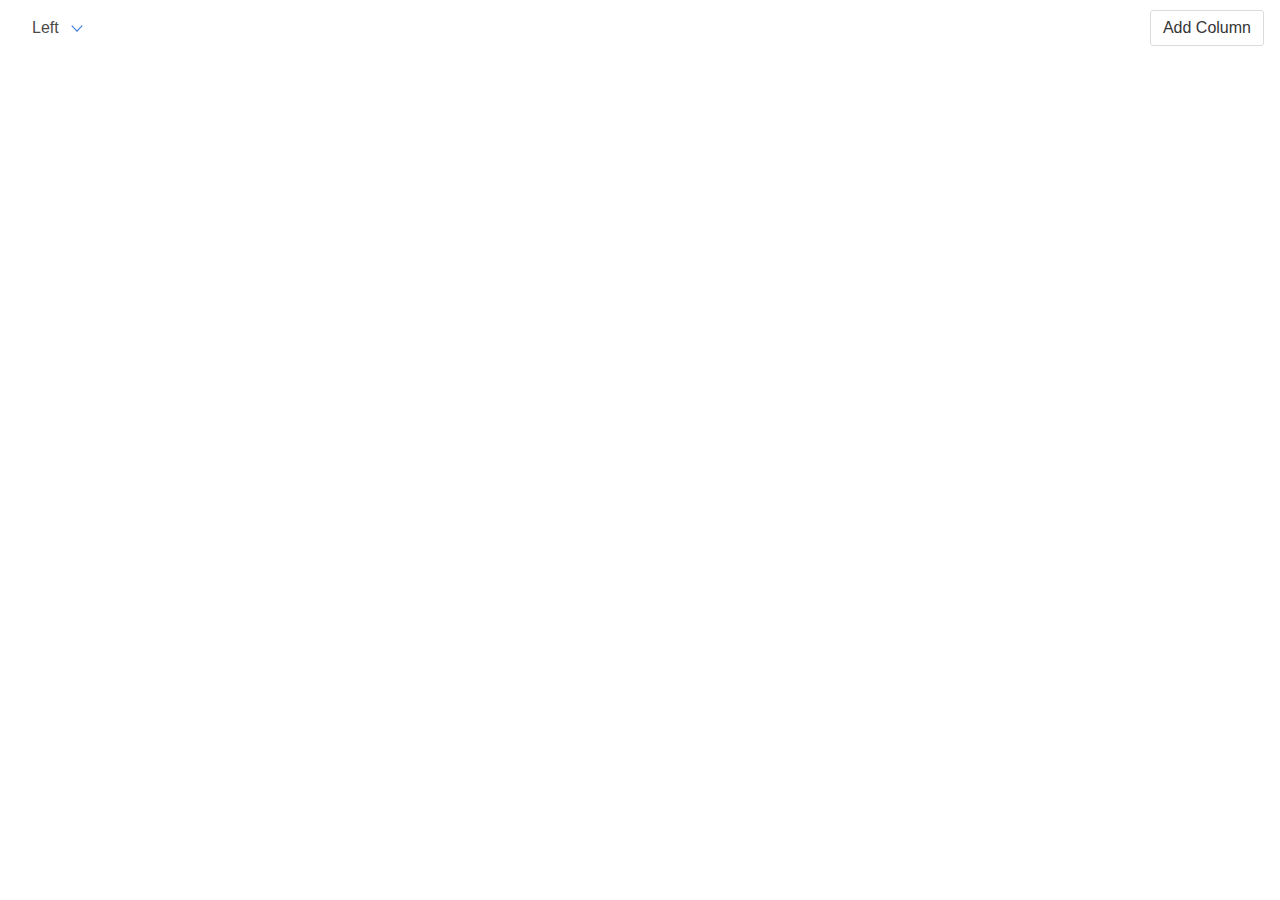
==== index.html @ f3d3ce7b "init" ====
<!doctype html>
<html lang="en">
<head>
  <meta charset="utf-8">
  <title></title>

  <link href="css/bulma.css" rel="stylesheet">
  <link href="css/jquery-ui.min.css" rel="stylesheet">
  <link href="css/style.css" rel="stylesheet">
</head>
<body>

<nav class="navbar" role="navigation" aria-label="navigation">
  <div class="navbar-menu">
    <div class="navbar-start">
      <div class="navbar-item is-active">
        <a class="navbar-link">
          Left
        </a>
      </div>
    </div>

    <div class="navbar-end">
      <div class="navbar-item is-active">
        <div class="is-right">
          <a id="add_column_btn" class="button">
            Add Column
          </a>
        </div>
      </div>
    </div>
  </div>
</nav>

<section class="is-primary">
  <ul id="column_container" class="columns">

  </ul>
</section>

<script src="js/jquery-3.2.1.min.js"></script>
<script src="js/jquery-ui.min.js"></script>
<script src="js/script.js"></script>
</body>
</html>
---- css/style.css ----
html, body{
    height: 100%;
}

.add_box_btn{
    margin-bottom: 6px;
}

.box{
    background-color: #999999;
    overflow-y: visible;
    margin-bottom: 5px;
}

.is-primary{
    height: 90%;
    overflow-x: auto;
}
.column{
    overflow-y: auto;
    background-color: #444444;
    border: 3px solid white;
    max-height: 100%;
    height: auto;
}
#column_container{
    height: 100%
}




/**********************

    Auto Grow textarea
    http://www.brianchu.com/blog/2013/11/02/creating-an-auto-growing-text-input/

***********************/

.textarea-container {
  position: relative;
  /* you should change this*/
  width: 100%;
}

textarea, .textarea-size {
  min-height: 25px;
  /* need to manually set font and font size */
  font-family: sans-serif;
  font-size: 14px;
  box-sizing: border-box;
  padding: 4px;
  border: 1px solid;

  overflow: hidden;
  width: 100%;
}

textarea {
  height: 100%;
  position: absolute;
  resize:none;

  /*
  "pre" or "preline" or "normal" fixes Chrome issue where
    whitespace at end of lines does not trigger a line break.
  However, it causes the text to exhibit the behavior seen with
    "pre" that is described below.
   */
  white-space: normal;
}

.textarea-size {
  visibility: hidden;

  /*
  Pre-wrap: preserve spacing and newlines, but wrap text.
  Pre: preserve spacing and newlines but don't wrap text.

  "pre" does not wrap well on Firefox, even with word-wrap:break-word.
  "pre" on Chrome works with word-wrap, but exhibits different behavior:
  Instead of entire words being moved to the next line for wrapping,
  the browser will cut words in the middle for wrapping.
  "pre-line" has Firefox issues
  */
  white-space: pre-wrap;
  /* Required for wrapping lines in Webkit,
    but not necessary in Firefox if you have white-space wrapping
    (pre-wrap, normal, pre-line) already set */
  word-wrap: break-word;
  overflow-wrap: break-word;
}
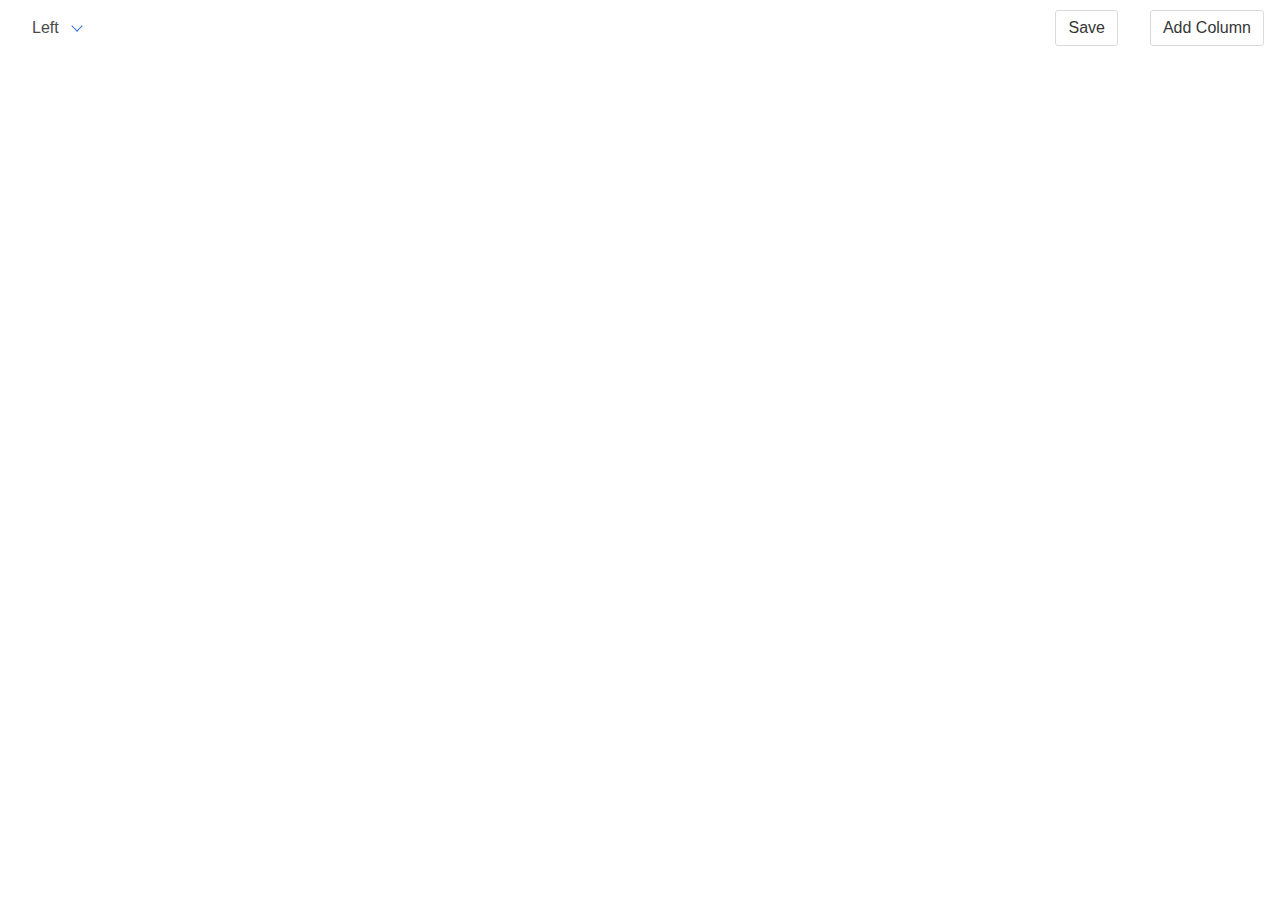
==== commit ff2b326d: "saving to and loading from local storage implemented" ====
--- a/index.html
+++ b/index.html
@@ -23,11 +23,19 @@
     <div class="navbar-end">
       <div class="navbar-item is-active">
         <div class="is-right">
+          <a id="save_btn" class="button">
+            Save
+          </a>
+        </div>
+      </div>
+      <div class="navbar-item is-active">
+        <div class="is-right">
           <a id="add_column_btn" class="button">
             Add Column
           </a>
         </div>
       </div>
+
     </div>
   </div>
 </nav>
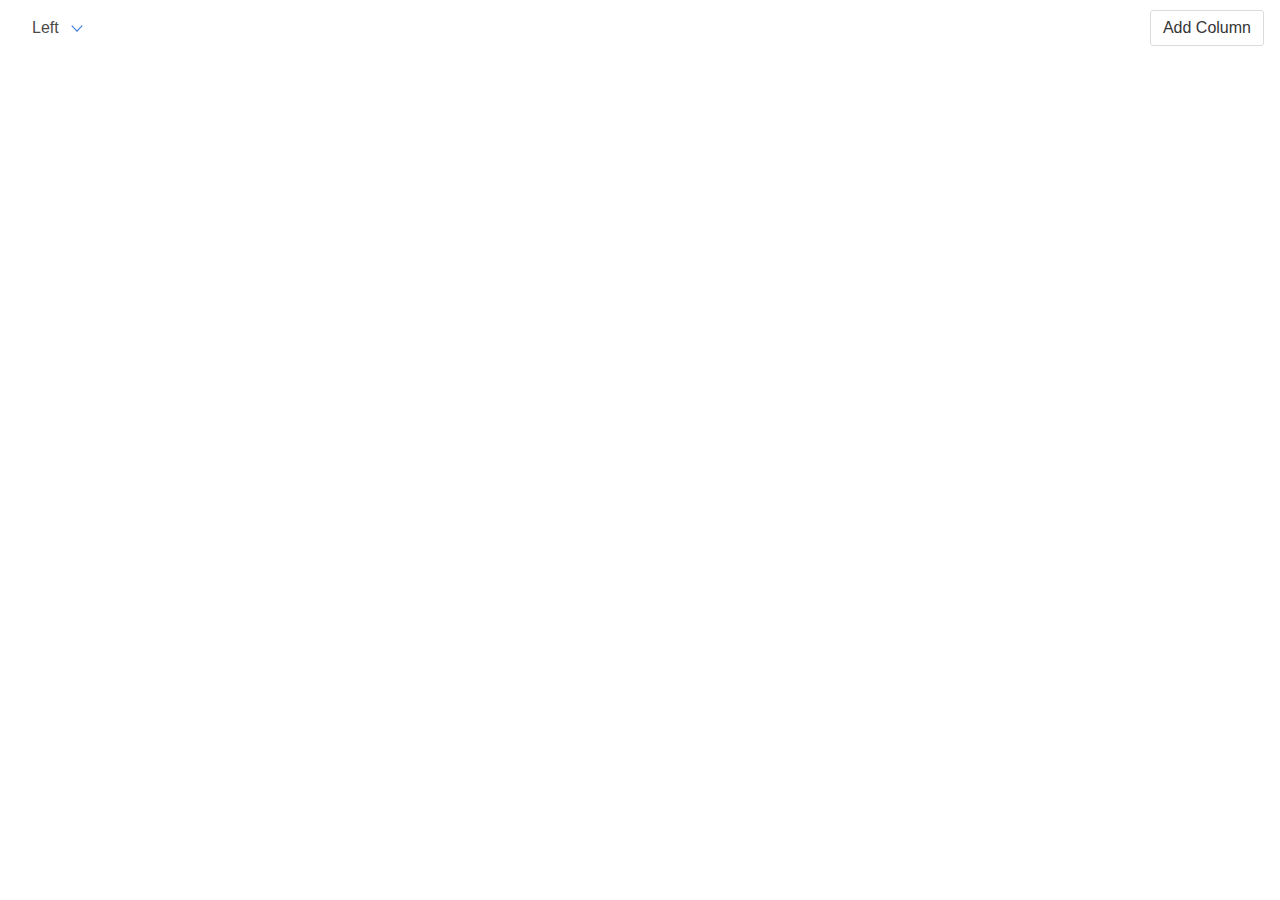
==== commit 20643eef: "no more save button (it's auto saving anyway)" ====
--- a/index.html
+++ b/index.html
@@ -23,13 +23,6 @@
     <div class="navbar-end">
       <div class="navbar-item is-active">
         <div class="is-right">
-          <a id="save_btn" class="button">
-            Save
-          </a>
-        </div>
-      </div>
-      <div class="navbar-item is-active">
-        <div class="is-right">
           <a id="add_column_btn" class="button">
             Add Column
           </a>
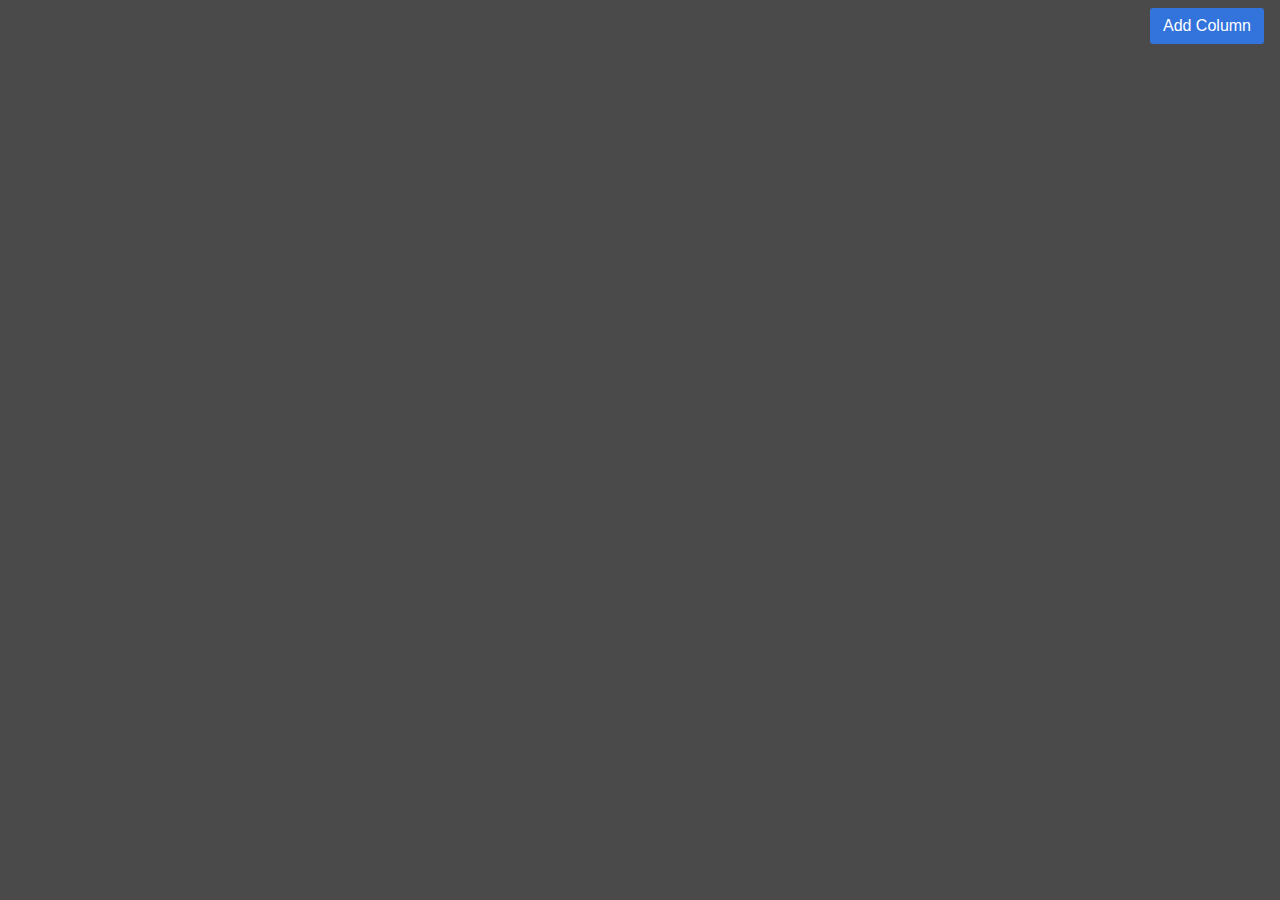
==== commit 83b36ad6: "some styling" ====
--- a/index.html
+++ b/index.html
@@ -7,23 +7,24 @@
   <link href="css/bulma.css" rel="stylesheet">
   <link href="css/jquery-ui.min.css" rel="stylesheet">
   <link href="css/style.css" rel="stylesheet">
+
 </head>
 <body>
 
 <nav class="navbar" role="navigation" aria-label="navigation">
   <div class="navbar-menu">
-    <div class="navbar-start">
+    <!--<div class="navbar-start">
       <div class="navbar-item is-active">
         <a class="navbar-link">
           Left
         </a>
       </div>
-    </div>
+    </div>-->
 
     <div class="navbar-end">
       <div class="navbar-item is-active">
         <div class="is-right">
-          <a id="add_column_btn" class="button">
+          <a id="add_column_btn" class="button is-link">
             Add Column
           </a>
         </div>
--- a/css/style.css
+++ b/css/style.css
@@ -1,34 +1,88 @@
-html, body{
+html, body {
     height: 100%;
+    background-color: #4a4a4a;
 }
 
-.add_box_btn{
-    margin-bottom: 6px;
+.navbar{
+    background-color: #4a4a4a;
 }
 
-.box{
+.add_box_btn {
+    margin-bottom: 6px;
+    width: 100%;
+
+}
+
+.box {
     background-color: #999999;
     overflow-y: visible;
     margin-bottom: 5px;
 }
 
-.is-primary{
+input[type="text"] {
+    background: rgba(0, 0, 0, 0);
+    border: none;
+    outline: none;
+}
+
+textarea{
+    background: #4d4d4d;
+    border: none;
+    outline: none;
+    color: #aaaaaa;
+}
+
+.is-primary {
     height: 90%;
     overflow-x: auto;
 }
-.column{
+
+.column {
     overflow-y: auto;
-    background-color: #444444;
-    border: 3px solid white;
+    background-color: #323232;
+    border: 3px solid #4a4a4a;
     max-height: 100%;
     height: auto;
 }
-#column_container{
-    height: 100%
+
+/* Let's get this party started */
+.column::-webkit-scrollbar {
+    width: 12px;
 }
 
+/* Track */
+.column::-webkit-scrollbar-track {
+    -webkit-box-shadow: inset 0 0 6px rgba(0,0,0,0.3);
+    -webkit-border-radius: 10px;
+    border-radius: 10px;
+}
 
+/* Handle */
+.column::-webkit-scrollbar-thumb {
+    -webkit-border-radius: 10px;
+    border-radius: 10px;
+    background: rgba(120,120,120,0.8);
+    -webkit-box-shadow: inset 0 0 6px rgba(0,0,0,0.5);
+}
+.column::-webkit-scrollbar-thumb:window-inactive {
+	background: rgba(80,80,80,0.4);
+}
 
+#column_container {
+    height: 100%;
+    background-color: #4a4a4a;
+}
+
+.column_title {
+    width: 95%;
+    font-size: 1.5em;
+    margin-bottom: 5px;
+    color: #3273dc;
+}
+
+.column_title::placeholder{
+    color: #209cee;
+}
 
 /**********************
 
@@ -38,55 +92,55 @@
 ***********************/
 
 .textarea-container {
-  position: relative;
-  /* you should change this*/
-  width: 100%;
+    position: relative;
+    /* you should change this*/
+    width: 100%;
 }
 
 textarea, .textarea-size {
-  min-height: 25px;
-  /* need to manually set font and font size */
-  font-family: sans-serif;
-  font-size: 14px;
-  box-sizing: border-box;
-  padding: 4px;
-  border: 1px solid;
+    min-height: 25px;
+    /* need to manually set font and font size */
+    font-family: sans-serif;
+    font-size: 14px;
+    box-sizing: border-box;
+    padding: 4px;
+    border: 1px solid;
 
-  overflow: hidden;
-  width: 100%;
+    overflow: hidden;
+    width: 100%;
 }
 
 textarea {
-  height: 100%;
-  position: absolute;
-  resize:none;
+    height: 100%;
+    position: absolute;
+    resize: none;
 
-  /*
-  "pre" or "preline" or "normal" fixes Chrome issue where
-    whitespace at end of lines does not trigger a line break.
-  However, it causes the text to exhibit the behavior seen with
-    "pre" that is described below.
-   */
-  white-space: normal;
+    /*
+    "pre" or "preline" or "normal" fixes Chrome issue where
+      whitespace at end of lines does not trigger a line break.
+    However, it causes the text to exhibit the behavior seen with
+      "pre" that is described below.
+     */
+    white-space: normal;
 }
 
 .textarea-size {
-  visibility: hidden;
+    visibility: hidden;
 
-  /*
-  Pre-wrap: preserve spacing and newlines, but wrap text.
-  Pre: preserve spacing and newlines but don't wrap text.
+    /*
+    Pre-wrap: preserve spacing and newlines, but wrap text.
+    Pre: preserve spacing and newlines but don't wrap text.
 
-  "pre" does not wrap well on Firefox, even with word-wrap:break-word.
-  "pre" on Chrome works with word-wrap, but exhibits different behavior:
-  Instead of entire words being moved to the next line for wrapping,
-  the browser will cut words in the middle for wrapping.
-  "pre-line" has Firefox issues
-  */
-  white-space: pre-wrap;
-  /* Required for wrapping lines in Webkit,
-    but not necessary in Firefox if you have white-space wrapping
-    (pre-wrap, normal, pre-line) already set */
-  word-wrap: break-word;
-  overflow-wrap: break-word;
+    "pre" does not wrap well on Firefox, even with word-wrap:break-word.
+    "pre" on Chrome works with word-wrap, but exhibits different behavior:
+    Instead of entire words being moved to the next line for wrapping,
+    the browser will cut words in the middle for wrapping.
+    "pre-line" has Firefox issues
+    */
+    white-space: pre-wrap;
+    /* Required for wrapping lines in Webkit,
+      but not necessary in Firefox if you have white-space wrapping
+      (pre-wrap, normal, pre-line) already set */
+    word-wrap: break-word;
+    overflow-wrap: break-word;
 }
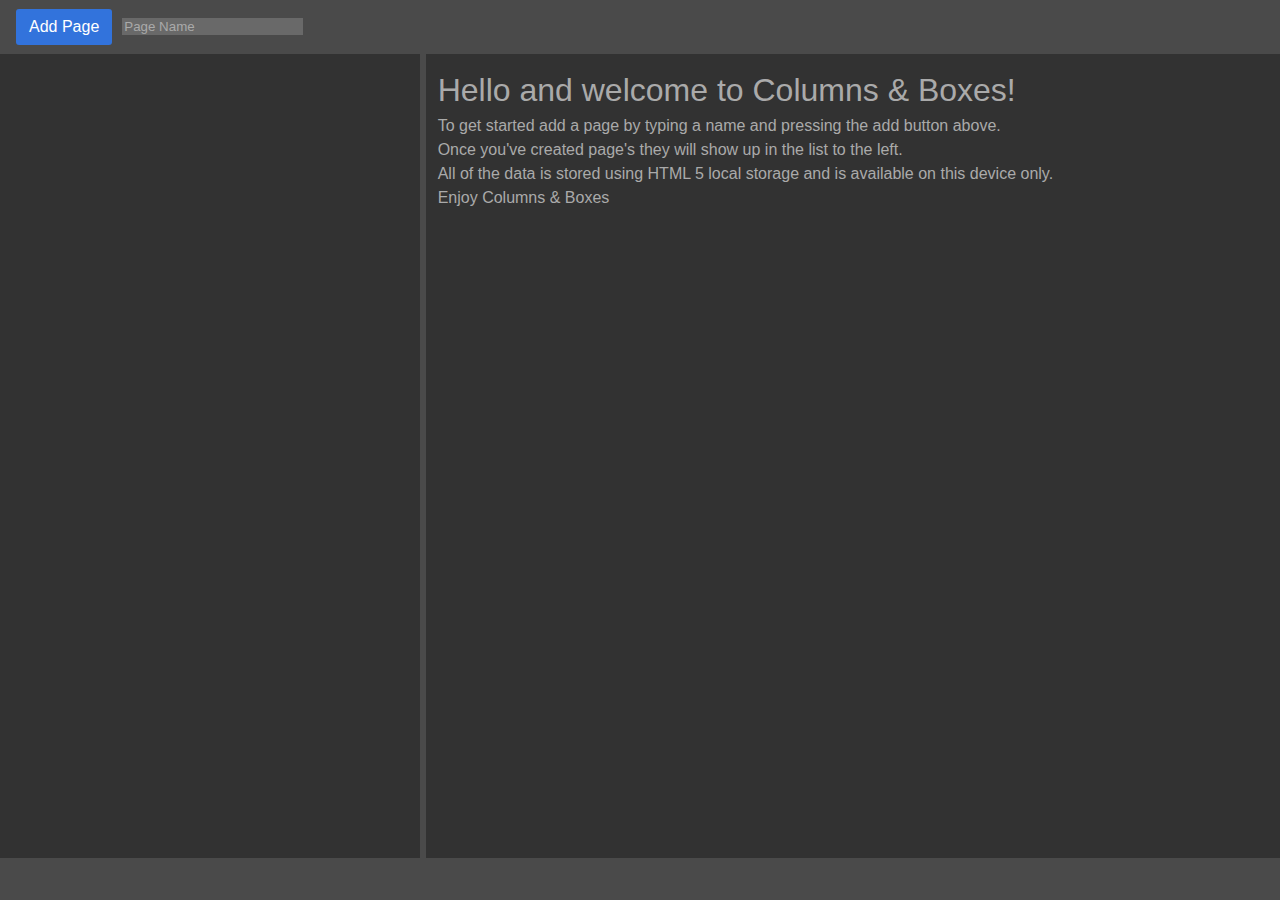
==== commit 1c155ac8: "implementing pages" ====
--- a/index.html
+++ b/index.html
@@ -8,18 +8,24 @@
   <link href="css/jquery-ui.min.css" rel="stylesheet">
   <link href="css/style.css" rel="stylesheet">
 
+  <link href="css/perfect-scrollbar.css" rel="stylesheet">
+  <script src="js/perfect-scrollbar.min.js"></script>
+
 </head>
 <body>
 
 <nav class="navbar" role="navigation" aria-label="navigation">
   <div class="navbar-menu">
-    <!--<div class="navbar-start">
+    <div class="navbar-start">
+
       <div class="navbar-item is-active">
-        <a class="navbar-link">
-          Left
-        </a>
+        <div class="is-right">
+          <a href="pages.html" id="goto_pages" class="button is-link">
+            Back to Pages
+          </a>
+        </div>
       </div>
-    </div>-->
+    </div>
 
     <div class="navbar-end">
       <div class="navbar-item is-active">
@@ -29,7 +35,6 @@
           </a>
         </div>
       </div>
-
     </div>
   </div>
 </nav>
--- a/css/style.css
+++ b/css/style.css
@@ -1,11 +1,15 @@
 html, body {
     height: 100%;
     background-color: #4a4a4a;
+    overflow-x: auto;
+
 }
 
 .navbar{
     background-color: #4a4a4a;
+    margin-bottom: 10px;
 }
+
 
 .add_box_btn {
     margin-bottom: 6px;
@@ -34,10 +38,11 @@
 
 .is-primary {
     height: 90%;
-    overflow-x: auto;
+
 }
 
 .column {
+    position: relative;
     overflow-y: auto;
     background-color: #323232;
     border: 3px solid #4a4a4a;
@@ -45,30 +50,9 @@
     height: auto;
 }
 
-/* Let's get this party started */
-.column::-webkit-scrollbar {
-    width: 12px;
-}
-
-/* Track */
-.column::-webkit-scrollbar-track {
-    -webkit-box-shadow: inset 0 0 6px rgba(0,0,0,0.3);
-    -webkit-border-radius: 10px;
-    border-radius: 10px;
-}
-
-/* Handle */
-.column::-webkit-scrollbar-thumb {
-    -webkit-border-radius: 10px;
-    border-radius: 10px;
-    background: rgba(120,120,120,0.8);
-    -webkit-box-shadow: inset 0 0 6px rgba(0,0,0,0.5);
-}
-.column::-webkit-scrollbar-thumb:window-inactive {
-	background: rgba(80,80,80,0.4);
-}
 
 #column_container {
+    position: relative;
     height: 100%;
     background-color: #4a4a4a;
 }
@@ -144,3 +128,30 @@
     word-wrap: break-word;
     overflow-wrap: break-word;
 }
+
+
+#new_page_name_txt{
+    background-color: #696969;
+    color: white;
+    margin: 10px;
+}
+#new_page_name_txt::placeholder{
+    color: #aaaaaa;
+}
+#pages_container a:hover{
+    color: #22509a;
+}
+
+#pages_container{
+    color: white;
+    padding: 40px;
+}
+
+#hello-div h1{
+    color: #aaaaaa;
+    font-size: 2em;
+}
+#hello-div p{
+    color: #aaaaaa;
+    font-size: 1.0em;
+}--- a/css/perfect-scrollbar.css
+++ b/css/perfect-scrollbar.css
@@ -0,0 +1,112 @@
+/*
+ * Container style
+ */
+.ps {
+  overflow: hidden !important;
+  overflow-anchor: none;
+  -ms-overflow-style: none;
+  touch-action: auto;
+  -ms-touch-action: auto;
+}
+
+/*
+ * Scrollbar rail styles
+ */
+.ps__rail-x {
+  display: none;
+  opacity: 0;
+  transition: background-color .2s linear, opacity .2s linear;
+  -webkit-transition: background-color .2s linear, opacity .2s linear;
+  height: 15px;
+  /* there must be 'bottom' or 'top' for ps__rail-x */
+  bottom: 0px;
+  /* please don't change 'position' */
+  position: absolute;
+}
+
+.ps__rail-y {
+  display: none;
+  opacity: 0;
+  transition: background-color .2s linear, opacity .2s linear;
+  -webkit-transition: background-color .2s linear, opacity .2s linear;
+  width: 15px;
+  /* there must be 'right' or 'left' for ps__rail-y */
+  right: 0;
+  /* please don't change 'position' */
+  position: absolute;
+}
+
+.ps--active-x > .ps__rail-x,
+.ps--active-y > .ps__rail-y {
+  display: block;
+  background-color: transparent;
+}
+
+.ps:hover > .ps__rail-x,
+.ps:hover > .ps__rail-y,
+.ps--focus > .ps__rail-x,
+.ps--focus > .ps__rail-y,
+.ps--scrolling-x > .ps__rail-x,
+.ps--scrolling-y > .ps__rail-y {
+  opacity: 0.6;
+}
+
+.ps__rail-x:hover,
+.ps__rail-y:hover,
+.ps__rail-x:focus,
+.ps__rail-y:focus {
+  background-color: #eee;
+  opacity: 0.9;
+}
+
+/*
+ * Scrollbar thumb styles
+ */
+.ps__thumb-x {
+  background-color: #aaa;
+  border-radius: 6px;
+  transition: background-color .2s linear, height .2s ease-in-out;
+  -webkit-transition: background-color .2s linear, height .2s ease-in-out;
+  height: 6px;
+  /* there must be 'bottom' for ps__thumb-x */
+  bottom: 2px;
+  /* please don't change 'position' */
+  position: absolute;
+}
+
+.ps__thumb-y {
+  background-color: #aaa;
+  border-radius: 6px;
+  transition: background-color .2s linear, width .2s ease-in-out;
+  -webkit-transition: background-color .2s linear, width .2s ease-in-out;
+  width: 6px;
+  /* there must be 'right' for ps__thumb-y */
+  right: 2px;
+  /* please don't change 'position' */
+  position: absolute;
+}
+
+.ps__rail-x:hover > .ps__thumb-x,
+.ps__rail-x:focus > .ps__thumb-x {
+  background-color: #999;
+  height: 11px;
+}
+
+.ps__rail-y:hover > .ps__thumb-y,
+.ps__rail-y:focus > .ps__thumb-y {
+  background-color: #999;
+  width: 11px;
+}
+
+/* MS supports */
+@supports (-ms-overflow-style: none) {
+  .ps {
+    overflow: auto !important;
+  }
+}
+
+@media screen and (-ms-high-contrast: active), (-ms-high-contrast: none) {
+  .ps {
+    overflow: auto !important;
+  }
+}
